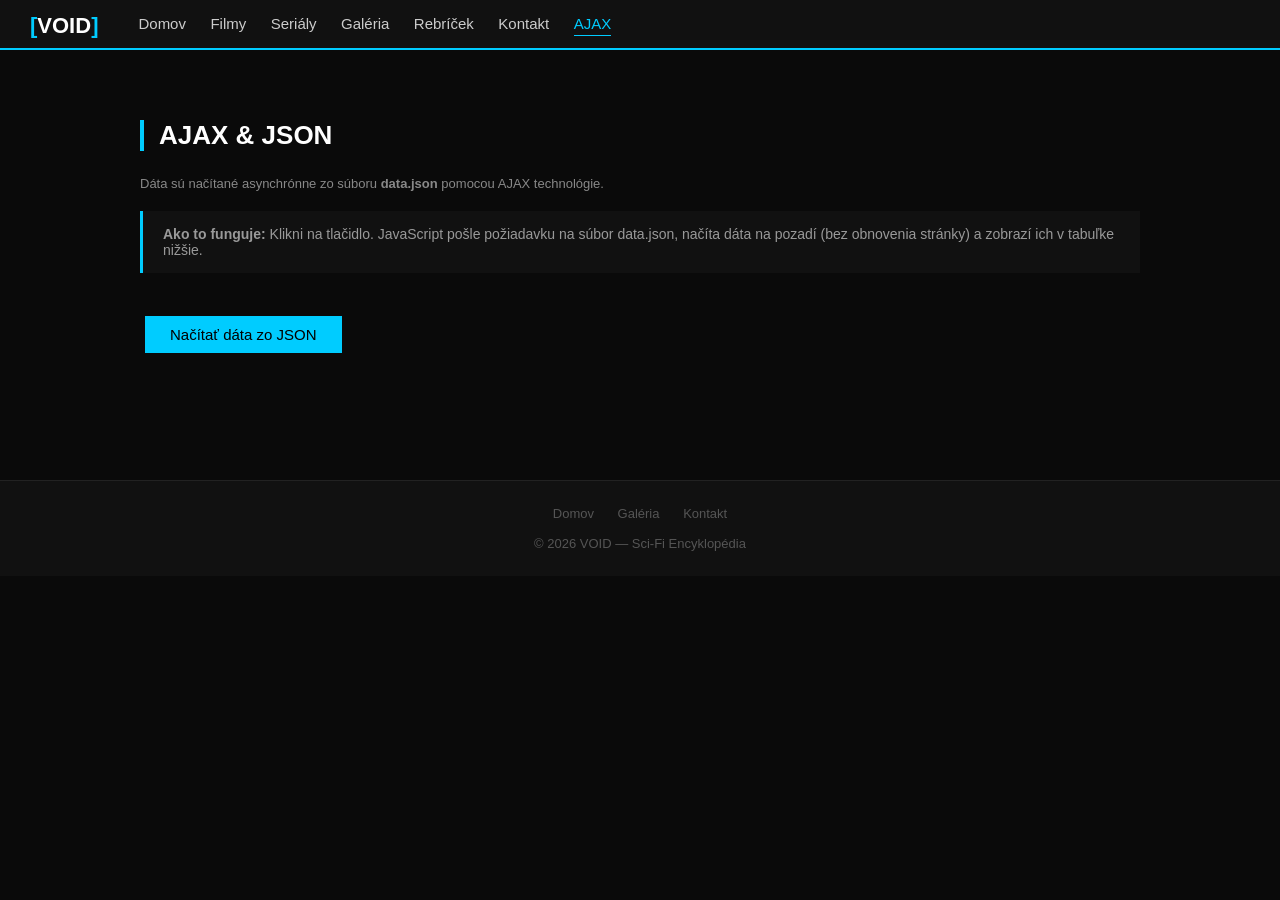
==== pages/ajax.html @ 32f02b93 "added ajax.html and data.json" ====
<!DOCTYPE html>
<html lang="sk">
<head>
    <meta charset="UTF-8">
    <meta name="viewport" content="width=device-width, initial-scale=1.0">
    <title>AJAX Dáta — Sci-Fi Portal</title>
    <link rel="stylesheet" href="../css/style.css">
</head>
<body>

<nav>
    <div class="logo"><span>[</span>VOID<span>]</span></div>
    <ul>
        <li><a href="../index.html">Domov</a></li>
        <li><a href="filmy.html">Filmy</a></li>
        <li><a href="serialy.html">Seriály</a></li>
        <li><a href="galeria.html">Galéria</a></li>
        <li><a href="rebricek.html">Rebríček</a></li>
        <li><a href="kontakt.html">Kontakt</a></li>
        <li><a href="ajax.html" class="active">AJAX</a></li>
    </ul>
</nav>

<div class="obsah">

    <h1 class="nadpis-sekcie">AJAX & JSON</h1>
    <p class="popis-sekcie">Dáta sú načítané asynchrónne zo súboru <strong>data.json</strong> pomocou AJAX technológie.</p>

    <div class="info-box">
        <strong>Ako to funguje:</strong> Klikni na tlačidlo. JavaScript pošle požiadavku na súbor data.json,
        načíta dáta na pozadí (bez obnovenia stránky) a zobrazí ich v tabuľke nižšie.
    </div>

    <!-- Tlačidlo spustí načítanie -->
    <br>
    <button class="tlacidlo" onclick="nacitajData()">Načítať dáta zo JSON</button>
    <br><br>

    <!-- Sem sa vypíše správa o stave načítavania -->
    <p id="stav" style="color:#888888; font-size:14px;"></p>

    <!-- Sem sa vygeneruje tabuľka -->
    <div id="tabulka"></div>

</div>

<footer>
    <a href="../index.html">Domov</a>
    <a href="galeria.html">Galéria</a>
    <a href="kontakt.html">Kontakt</a>
    <br><br>
    © 2026 VOID — Sci-Fi Encyklopédia
</footer>

<script src="../js/main.js"></script>

<script>
    function nacitajData() {

        // Zobrazíme správu že načítavame
        document.getElementById("stav").textContent = "Načítavam dáta...";

        // Vytvoríme AJAX požiadavku
        var xhr = new XMLHttpRequest();

        // Otvoríme súbor data.json (GET = čítame, true = asynchrónne)
        xhr.open("GET", "../data.json", true);

        // Táto funkcia sa spustí keď príde odpoveď
        xhr.onload = function() {

            if (xhr.status === 200) {
                // Načítanie prebehlo úspešne
                // JSON.parse premení text na JavaScript objekt
                var data = JSON.parse(xhr.responseText);

                document.getElementById("stav").textContent = "Načítané " + data.length + " záznamov.";

                // Zavoláme funkciu ktorá vykreslí tabuľku
                vykreslTabulku(data);

            } else {
                document.getElementById("stav").textContent = "Chyba pri načítaní súboru.";
            }
        };

        // Odošleme požiadavku
        xhr.send();
    }

    function vykreslTabulku(data) {

        // Začneme skladať HTML tabuľky ako text
        var html = "<table>";

        // Hlavička tabuľky
        html = html + "<thead><tr>";
        html = html + "<th>Názov</th>";
        html = html + "<th>Rok</th>";
        html = html + "<th>Typ</th>";
        html = html + "<th>Režisér</th>";
        html = html + "<th>Žánre</th>";
        html = html + "<th>IMDB</th>";
        html = html + "<th>Rotten Tomatoes</th>";
        html = html + "</tr></thead>";

        // Telo tabuľky - prechádzame každý záznam
        html = html + "<tbody>";

        for (var i = 0; i < data.length; i++) {
            var film = data[i];

            // Žánre sú pole - spojíme ich čiarkou
            var zanre = film.info.zanre.join(", ");

            html = html + "<tr>";
            html = html + "<td>" + film.nazov + "</td>";
            html = html + "<td>" + film.rok + "</td>";
            html = html + "<td>" + film.typ + "</td>";
            html = html + "<td>" + film.info.reziser + "</td>";      // úroveň 2
            html = html + "<td>" + zanre + "</td>";                   // úroveň 2
            html = html + "<td>" + film.info.hodnotenie.imdb + "</td>"; // úroveň 3
            html = html + "<td>" + film.info.hodnotenie.rt + "%</td>";  // úroveň 3
            html = html + "</tr>";
        }

        html = html + "</tbody></table>";

        // Vložíme tabuľku do stránky
        document.getElementById("tabulka").innerHTML = html;
    }
</script>

</body>
</html>
---- css/style.css ----
body {
    background-color: #0a0a0a;
    color: #cccccc;
    font-family: Arial, sans-serif;
    font-size: 16px;
    margin: 0;
    padding: 0;
}

a {
    color: #00ccff;
    text-decoration: none;
}

a:hover {
    text-decoration: underline;
    color: #ffffff;
}

img {
    max-width: 100%;
}

nav {
    background-color: #111111;
    border-bottom: 2px solid #00ccff;
    padding: 15px 30px;
}

nav ul {
    list-style: none;
    margin: 0;
    padding: 0;
}

nav ul li {
    display: inline;
    margin-right: 20px;
}

nav ul li a {
    color: #cccccc;
    font-size: 15px;
}

nav ul li a:hover {
    color: #00ccff;
    text-decoration: none;
}

nav ul li a.active {
    color: #00ccff;
    border-bottom: 1px solid #00ccff;
    padding-bottom: 3px;
}

.logo {
    font-size: 22px;
    color: #ffffff;
    font-weight: bold;
    float: left;
    margin-right: 40px;
    line-height: 1;
}

.logo span {
    color: #00ccff;
}

.obsah {
    max-width: 1000px;
    margin: 0 auto;
    padding: 30px 20px;
}

.hero {
    background-color: #111111;
    border: 1px solid #222222;
    padding: 60px 40px;
    text-align: center;
    margin-bottom: 40px;
}

.hero h1 {
    font-size: 48px;
    color: #ffffff;
    margin-bottom: 15px;
}

.hero h1 span {
    color: #00ccff;
}

.hero p {
    color: #999999;
    font-size: 18px;
    margin-bottom: 30px;
}

.tlacidlo {
    background-color: #00ccff;
    color: #000000;
    padding: 10px 25px;
    border: none;
    font-size: 15px;
    cursor: pointer;
    text-decoration: none;
    display: inline-block;
    margin: 5px;
}

.tlacidlo:hover {
    background-color: #ffffff;
    text-decoration: none;
    color: #000000;
}

.tlacidlo-obrys {
    background-color: transparent;
    color: #cccccc;
    padding: 10px 25px;
    border: 1px solid #444444;
    font-size: 15px;
    cursor: pointer;
    text-decoration: none;
    display: inline-block;
    margin: 5px;
}

.tlacidlo-obrys:hover {
    border-color: #00ccff;
    color: #00ccff;
    text-decoration: none;
}

.nadpis-sekcie {
    color: #ffffff;
    font-size: 26px;
    border-left: 4px solid #00ccff;
    padding-left: 15px;
    margin-bottom: 25px;
    margin-top: 40px;
}

.popis-sekcie {
    color: #888888;
    font-size: 13px;
    margin-bottom: 20px;
}

.karty {
    overflow: hidden;
}

.karta {
    background-color: #111111;
    border: 1px solid #222222;
    border-top: 3px solid #00ccff;
    padding: 20px;
    width: 28%;
    float: left;
    margin-right: 3%;
    margin-bottom: 25px;
    box-sizing: border-box;
}

.karta:nth-child(3n) {
    margin-right: 0;
}

.karta h3 {
    color: #ffffff;
    font-size: 18px;
    margin-top: 0;
    margin-bottom: 8px;
}

.karta .rok {
    color: #00ccff;
    font-size: 13px;
    margin-bottom: 10px;
}

.karta p {
    color: #999999;
    font-size: 14px;
    line-height: 1.6;
}

.karta a {
    font-size: 13px;
}

table {
    width: 100%;
    border-collapse: collapse;
    margin-bottom: 30px;
}

table th {
    background-color: #111111;
    color: #00ccff;
    padding: 12px 15px;
    text-align: left;
    font-size: 14px;
    border-bottom: 1px solid #00ccff;
}

table td {
    padding: 12px 15px;
    border-bottom: 1px solid #222222;
    color: #cccccc;
    font-size: 14px;
}

table tr:hover td {
    background-color: #111111;
}

.galeria {
    overflow: hidden;
}

.galeria-obrazok {
    width: 22%;
    float: left;
    margin-right: 3%;
    margin-bottom: 20px;
    cursor: pointer;
    position: relative;
}

.galeria-obrazok:nth-child(4n) {
    margin-right: 0;
}

.galeria-obrazok img {
    width: 100%;
    border: 1px solid #222222;
    display: block;
}

.galeria-obrazok img:hover {
    border-color: #00ccff;
    opacity: 0.8;
}

.galeria-obrazok p {
    color: #888888;
    font-size: 12px;
    text-align: center;
    margin-top: 5px;
}

#lightbox {
    display: none;
    position: fixed;
    top: 0;
    left: 0;
    width: 100%;
    height: 100%;
    background-color: rgba(0, 0, 0, 0.92);
    text-align: center;
    z-index: 1000;
}

#lightbox img {
    max-width: 80%;
    max-height: 80%;
    margin-top: 60px;
    border: 1px solid #333333;
}

#lightbox p {
    color: #aaaaaa;
    margin-top: 15px;
    font-size: 14px;
}

#lightbox-zatvorit {
    position: absolute;
    top: 20px;
    right: 30px;
    color: #cccccc;
    font-size: 30px;
    cursor: pointer;
    background: none;
    border: none;
}

#lightbox-zatvorit:hover {
    color: #00ccff;
}

.formular label {
    display: block;
    color: #aaaaaa;
    font-size: 14px;
    margin-bottom: 5px;
    margin-top: 15px;
}

.formular input,
.formular textarea,
.formular select {
    width: 100%;
    background-color: #111111;
    border: 1px solid #333333;
    color: #cccccc;
    padding: 10px;
    font-size: 14px;
    font-family: Arial, sans-serif;
    box-sizing: border-box;
}

.formular input:focus,
.formular textarea:focus {
    border-color: #00ccff;
    outline: none;
}

.formular textarea {
    height: 120px;
    resize: vertical;
}

.casova-os {
    border-left: 2px solid #333333;
    padding-left: 25px;
    margin-left: 10px;
}

.casova-os-item {
    margin-bottom: 30px;
    position: relative;
}

.casova-os-item::before {
    content: "■";
    color: #00ccff;
    position: absolute;
    left: -32px;
    font-size: 10px;
    top: 3px;
}

.casova-os-item .rok {
    color: #00ccff;
    font-size: 13px;
    margin-bottom: 5px;
}

.casova-os-item h4 {
    color: #ffffff;
    margin: 0 0 5px 0;
}

.casova-os-item p {
    color: #888888;
    font-size: 14px;
    margin: 0;
}

.info-box {
    background-color: #111111;
    border-left: 3px solid #00ccff;
    padding: 15px 20px;
    margin: 20px 0;
    color: #999999;
    font-size: 14px;
}

footer {
    background-color: #111111;
    border-top: 1px solid #222222;
    padding: 25px 30px;
    text-align: center;
    color: #555555;
    font-size: 13px;
    margin-top: 60px;
}

footer a {
    color: #555555;
    margin: 0 10px;
}

footer a:hover {
    color: #00ccff;
    text-decoration: none;
}
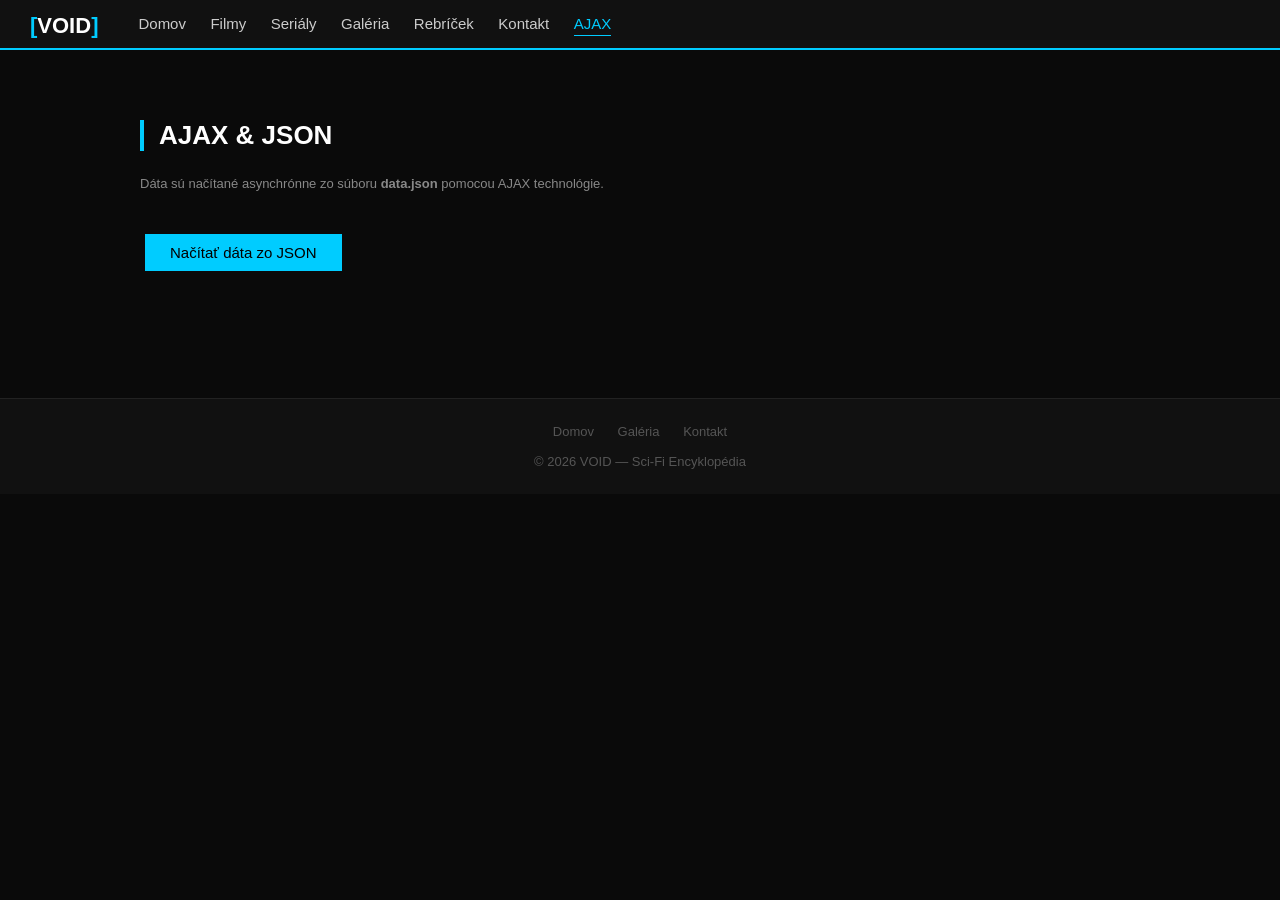
==== commit 68ab0467: "AJAX fix." ====
--- a/pages/ajax.html
+++ b/pages/ajax.html
@@ -26,20 +26,12 @@
     <h1 class="nadpis-sekcie">AJAX & JSON</h1>
     <p class="popis-sekcie">Dáta sú načítané asynchrónne zo súboru <strong>data.json</strong> pomocou AJAX technológie.</p>
 
-    <div class="info-box">
-        <strong>Ako to funguje:</strong> Klikni na tlačidlo. JavaScript pošle požiadavku na súbor data.json,
-        načíta dáta na pozadí (bez obnovenia stránky) a zobrazí ich v tabuľke nižšie.
-    </div>
-
-    <!-- Tlačidlo spustí načítanie -->
     <br>
     <button class="tlacidlo" onclick="nacitajData()">Načítať dáta zo JSON</button>
     <br><br>
 
-    <!-- Sem sa vypíše správa o stave načítavania -->
     <p id="stav" style="color:#888888; font-size:14px;"></p>
 
-    <!-- Sem sa vygeneruje tabuľka -->
     <div id="tabulka"></div>
 
 </div>
@@ -57,26 +49,20 @@
 <script>
     function nacitajData() {
 
-        // Zobrazíme správu že načítavame
         document.getElementById("stav").textContent = "Načítavam dáta...";
 
-        // Vytvoríme AJAX požiadavku
         var xhr = new XMLHttpRequest();
 
-        // Otvoríme súbor data.json (GET = čítame, true = asynchrónne)
         xhr.open("GET", "../data.json", true);
 
-        // Táto funkcia sa spustí keď príde odpoveď
         xhr.onload = function() {
 
             if (xhr.status === 200) {
-                // Načítanie prebehlo úspešne
-                // JSON.parse premení text na JavaScript objekt
+
                 var data = JSON.parse(xhr.responseText);
 
                 document.getElementById("stav").textContent = "Načítané " + data.length + " záznamov.";
 
-                // Zavoláme funkciu ktorá vykreslí tabuľku
                 vykreslTabulku(data);
 
             } else {
@@ -84,16 +70,13 @@
             }
         };
 
-        // Odošleme požiadavku
         xhr.send();
     }
 
     function vykreslTabulku(data) {
 
-        // Začneme skladať HTML tabuľky ako text
         var html = "<table>";
 
-        // Hlavička tabuľky
         html = html + "<thead><tr>";
         html = html + "<th>Názov</th>";
         html = html + "<th>Rok</th>";
@@ -104,13 +87,11 @@
         html = html + "<th>Rotten Tomatoes</th>";
         html = html + "</tr></thead>";
 
-        // Telo tabuľky - prechádzame každý záznam
         html = html + "<tbody>";
 
         for (var i = 0; i < data.length; i++) {
             var film = data[i];
 
-            // Žánre sú pole - spojíme ich čiarkou
             var zanre = film.info.zanre.join(", ");
 
             html = html + "<tr>";
@@ -126,7 +107,6 @@
 
         html = html + "</tbody></table>";
 
-        // Vložíme tabuľku do stránky
         document.getElementById("tabulka").innerHTML = html;
     }
 </script>
--- a/css/style.css
+++ b/css/style.css
@@ -223,6 +223,8 @@
 
 .galeria-obrazok {
     width: 22%;
+    height: 160px;
+    object-fit: cover;
     float: left;
     margin-right: 3%;
     margin-bottom: 20px;
@@ -319,6 +321,11 @@
     outline: none;
 }
 
+.formular input[type="radio"],
+.formular input[type="checkbox"] {
+    width: auto;
+}
+
 .formular textarea {
     height: 120px;
     resize: vertical;
